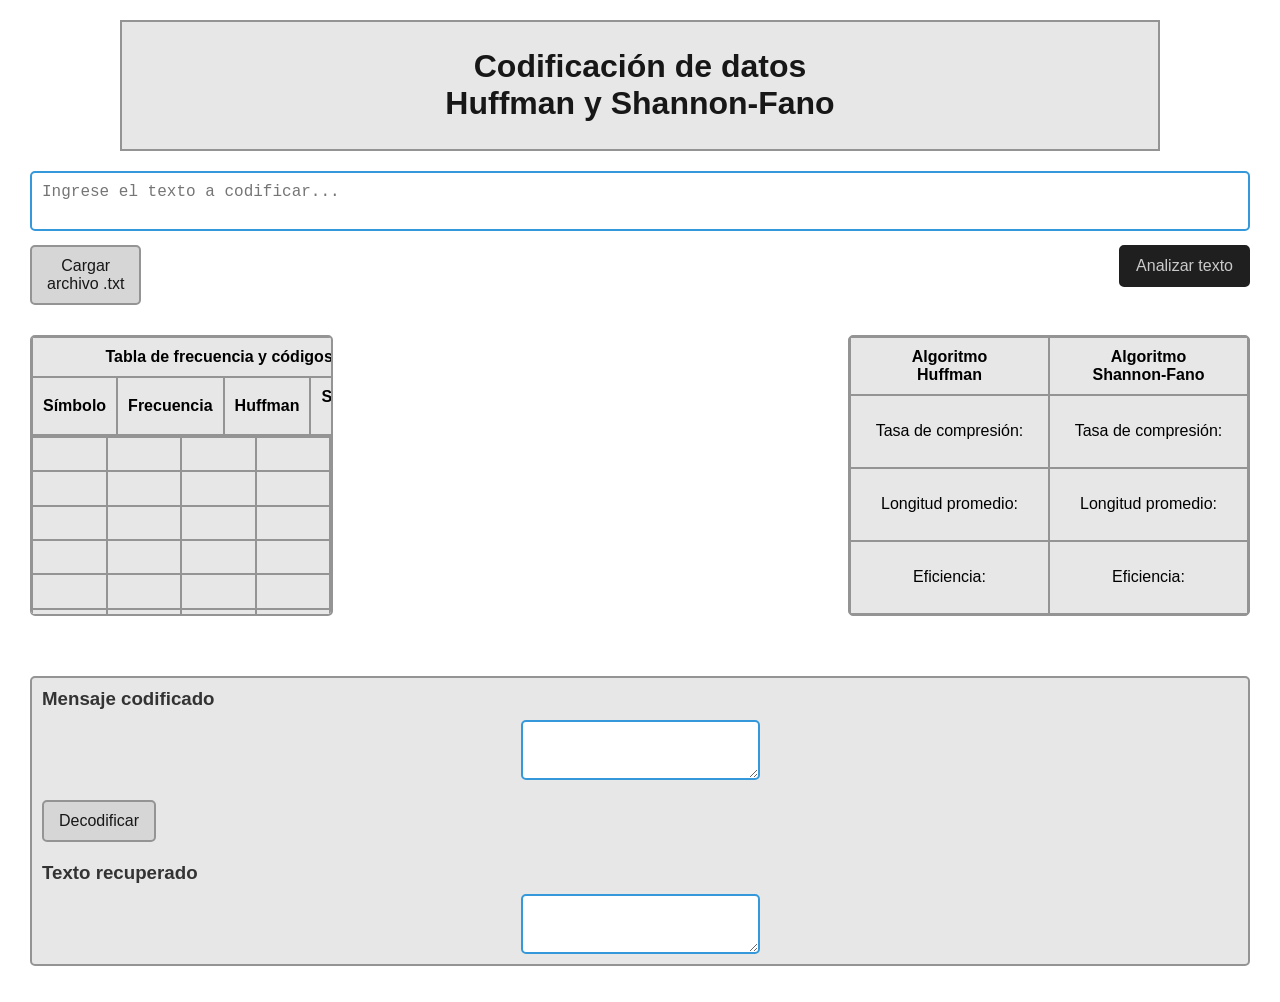
==== index.html @ a9e5dd75 "Renombrado a index.html para deploy" ====
<!DOCTYPE html>
<html lang="es">
<head>
    <meta charset="UTF-8">
    <meta name="viewport" content="width=device-width, initial-scale=1.0">
    <title>TP Integrador</title>
    <link rel="stylesheet" href="Estilo.css" />
    <script src="https://code.jquery.com/jquery-3.6.0.min.js"></script>
    <script src="Botones.js"></script>
    <script src="TablaDinámica.js"></script>    
    <script src="Frecuencia.js"></script>
    <script type="module" src="EficienciaShannon-Fano.js"></script>
    <script type="module" src="Main.js"></script> 
</head>
<body>
    <header>
        <h1>Codificación de datos<br>Huffman y Shannon-Fano</h1>
    </header>
    
    <textarea id="contenido" class="caja-texto" placeholder="Ingrese el texto a codificar..." style="resize: none;"></textarea>
    
    <button class="boton1" onclick="mostrarInput()">Cargar<br>archivo .txt</button>
    <div id="caja-input" class="caja" style="display: none;">
        <input type="file" id="archivo" accept=".txt">
        <button onclick="cargarArchivo()">Subir archivo</button>
        <button onclick="ocultarInput()">Cerrar</button>
    </div>
    
    <button class="boton2" id="btn-analizar">Analizar texto</button>
    
    <div class="container">
        <div class="dinamic-table-container">
            <table class="dinamic-table-header">
                <tr>
                    <th colspan="4" id="super-th">Tabla de frecuencia y códigos</th>
                </tr>
                <tr>
                    <th>Símbolo</th>
                    <th>Frecuencia</th>
                    <th>Huffman</th>
                    <th>Shannon-Fano</th>
                </tr>
            </table>
            <table class="dinamic-table" id="tabla-dinamica">
                <tbody id="table-body">
                    </tbody>         
            </table>
        </div>
        <div class="static-table-container">
            <table class="static-table">
                <thead>
                    <tr>
                        <th>Algoritmo<br>Huffman</th>
                        <th>Algoritmo<br>Shannon-Fano</th>
                    </tr>
                </thead>
                <tbody>                    
                    <tr><td>Tasa de compresión:</td><td>Tasa de compresión:</td></tr>
                    <tr><td id="Longitud-Shannon-Fano">Longitud promedio:</td><td>Longitud promedio:</td></tr>
                    <tr><td id="Eficiencia-Shannon-Fano">Eficiencia:</td><td>Eficiencia:</td></tr>
                </tbody>
            </table>                
        </div>
    </div>        

    <div class="caja" id="caja-decodificacion">
        <h3 style="margin: 0; color: #333;">Mensaje codificado</h3>
        <textarea id="texto-codificado" class="caja-texto" style="margin: 0; width: auto; background-color: #fff;" readonly></textarea>
        
        <button id="btn-decodificar" class="boton1" style="margin: 10px 0; width: fit-content;">Decodificar</button>
        
        <h3 style="margin: 0; color: #333;">Texto recuperado</h3>
        <textarea id="texto-recuperado" class="caja-texto" style="margin: 0; width: auto; background-color: #fff;" readonly></textarea>
    </div>
</body>
</html>
---- Estilo.css ----
body {
    margin: 0;
    font-family: Arial, sans-serif;
}
header {
    background-color: rgb(231, 231, 231);
    color: rgb(23, 23, 23);
    padding: 5px;
    border: 2px solid #949494;
    text-align: center;
    align-self: center;
    margin-left: 120px;
    margin-right: 120px;
    margin-top: 20px;
    margin-bottom: 20px;            
}
.caja-texto {
    width: calc(100vw - 84px);
    padding: 10px;
    border: 2px solid #3498db;
    border-radius: 5px;
    font-size: 16px;
    margin-left: 30px;
    margin-right: 30px;
    align-self: center;
}
.boton1 {
    margin-top: 10px;
    padding: 10px 15px;
    background-color: rgb(214, 214, 214);
    color: rgb(23, 23, 23);
    border: 2px solid #949494;
    border-radius: 5px;
    cursor: pointer;
    font-size: 16px;
    margin-left: 30px;
}
.boton1:hover {
    background-color: #949494;
}
.boton2 {
    margin-top: 10px;
    padding: 10px 15px;
    background-color: rgb(31, 31, 31);
    color: rgb(202, 202, 202);
    border: 2px solid rgb(31, 31, 31);
    border-radius: 5px;
    cursor: pointer;
    font-size: 16px;
    margin-right: 30px;
    float: right;
}
.boton2:hover {
    background-color: #434343;
}
.contenedor {
    display: flex;
    align-items: center;
    gap: 20px; /* Espacio entre los elementos */
}
.caja {
    display: flex;
    flex-direction: column;
    gap: 10px;
    padding: 10px;
    margin: 30px;
    width: calc(100vw - 84px);
    border: 2px solid #949494;
    border-radius: 5px;
    background-color: rgb(231, 231, 231);
}
.container {
    display: flex;
    width: 300px;
    justify-content: space-between; /* Ubica una tabla a la izquierda y la otra a la derecha */
    width: calc(100% - 60px);
    padding: 30px;;            
}
.static-table-container {
    border: 1px solid #949494;
    width: 400px;
    max-height: 300px;
    background-color: #949494;
    border-radius: 5px;;
    float: right;
    table-layout: fixed;
}
.static-table {
    width: 100%;
    height: 100%;
    border-radius: 5px;
    background-color: #949494;
    border-collapse: separate;
    table-layout: fixed;
}
.dinamic-table-container {
    border-right: 2px solid #949494;
    border-bottom: 2px solid #949494;
    border-top: 2px solid #949494;
    border-left: 1px solid #949494;
    width: 300px;
    max-height: 300px;
    overflow-y: auto; /* Activar el scroll */
    background-color: #949494;
    border-radius: 5px;;
    float: left;
    table-layout: fixed;
    gap: 0px;
    border-collapse: separate;
}
.dinamic-table {
    width: 100%;
    height: 100%;
    border-collapse: separate;
    table-layout: fixed;
    gap: 0px;
}
thead {
    position: sticky;
    top: 0;
    background-color: rgb(231, 231, 231);
    width: 100%;
    z-index: 1; /* Asegura que el encabezado esté por encima de las filas al hacer scroll */
}
th, td {
    padding: 10px;
    background-color: rgb(231, 231, 231);
    text-align: center;
}
tr {
    border: 1px solid #949494;
    background-color: rgb(231, 231, 231);
}
.dinamic-table tr {
    height: 15px;
    text-align: center;
}
.dinamic-table tbody {
    font-size: 10px;
}
.dinamic-table-header {
    position: sticky;
    top: 0;
    background-color: rgb(231, 231, 231);
    width: 100%;
    z-index: 1; /* Asegura que el encabezado esté por encima de las filas al hacer scroll */
    font-weight: bold;
    text-align: center;
    border-collapse: collapse;
    gap: 0px;
}
.dinamic-table-header th {
    width: 50%;
    border: 2px solid #949494;
}
.static-table tr {
    padding: 10px;
    height: 25%;
    width: calc(100% - 2px);
    text-align: left;
}
#super-th {
    border-top: 0;
}
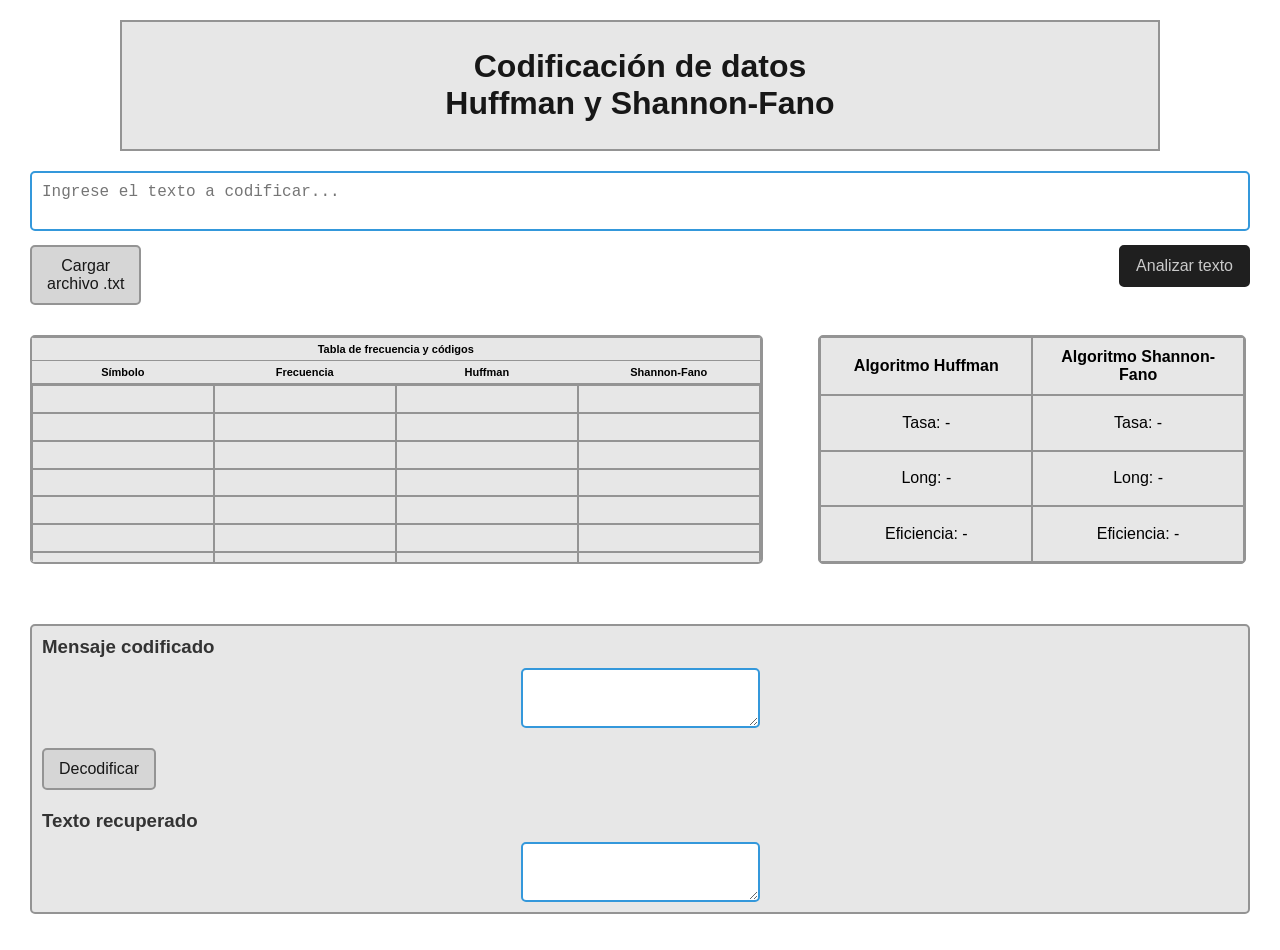
==== commit 307426d1: "Modifico tamaño de tablas" ====
--- a/index.html
+++ b/index.html
@@ -9,7 +9,6 @@
     <script src="Botones.js"></script>
     <script src="TablaDinámica.js"></script>    
     <script src="Frecuencia.js"></script>
-    <script type="module" src="EficienciaShannon-Fano.js"></script>
     <script type="module" src="Main.js"></script> 
 </head>
 <body>
@@ -50,14 +49,23 @@
             <table class="static-table">
                 <thead>
                     <tr>
-                        <th>Algoritmo<br>Huffman</th>
-                        <th>Algoritmo<br>Shannon-Fano</th>
+                        <th>Algoritmo Huffman</th>
+                        <th>Algoritmo Shannon-Fano</th>
                     </tr>
                 </thead>
                 <tbody>                    
-                    <tr><td>Tasa de compresión:</td><td>Tasa de compresión:</td></tr>
-                    <tr><td id="Longitud-Shannon-Fano">Longitud promedio:</td><td>Longitud promedio:</td></tr>
-                    <tr><td id="Eficiencia-Shannon-Fano">Eficiencia:</td><td>Eficiencia:</td></tr>
+                    <tr>
+                        <td id="Tasa-Huffman">Tasa: -</td>
+                        <td id="Tasa-Shannon">Tasa: -</td>
+                    </tr>
+                    <tr>
+                        <td id="Longitud-Huffman">Long: -</td>
+                        <td id="Longitud-Shannon">Long: -</td>
+                    </tr>
+                    <tr>
+                        <td id="Eficiencia-Huffman">Eficiencia: -</td>
+                        <td id="Eficiencia-Shannon">Eficiencia: -</td>
+                    </tr>
                 </tbody>
             </table>                
         </div>
--- a/Estilo.css
+++ b/Estilo.css
@@ -149,9 +149,10 @@
     border-collapse: collapse;
     gap: 0px;
 }
-.dinamic-table-header th {
-    width: 50%;
-    border: 2px solid #949494;
+.dinamic-table-header th, .dinamic-table td {
+    width: 25%; /* 100% dividido en 4 columnas */
+    word-wrap: break-word; /* Para que el texto largo salte de línea */
+    font-size: 10px; /* Un poquito más chico para que entre todo */
 }
 .static-table tr {
     padding: 10px;
@@ -161,4 +162,32 @@
 }
 #super-th {
     border-top: 0;
+}
+td {
+    background-color: rgb(231, 231, 231) !important;
+}
+/* Arreglo de anchos para que la tabla no se aplaste */
+.dinamic-table-header th {
+    width: 25% !important; /* 4 columnas de 25% cada una */
+    padding: 5px;
+    font-size: 11px;
+}
+
+/* Forzamos el color claro en todas las celdas */
+td {
+    background-color: rgb(231, 231, 231) !important;
+    color: black !important;
+    width: 25%;
+}
+
+/* Ampliamos el contenedor para que no se vea cortado */
+.container {
+    width: 95% !important; 
+    gap: 20px;
+}
+.dinamic-table-container {
+    width: 60%; /* Damos más espacio a la tabla de símbolos */
+}
+.static-table-container {
+    width: 35%; /* La tabla de resultados ocupa el resto */
 }
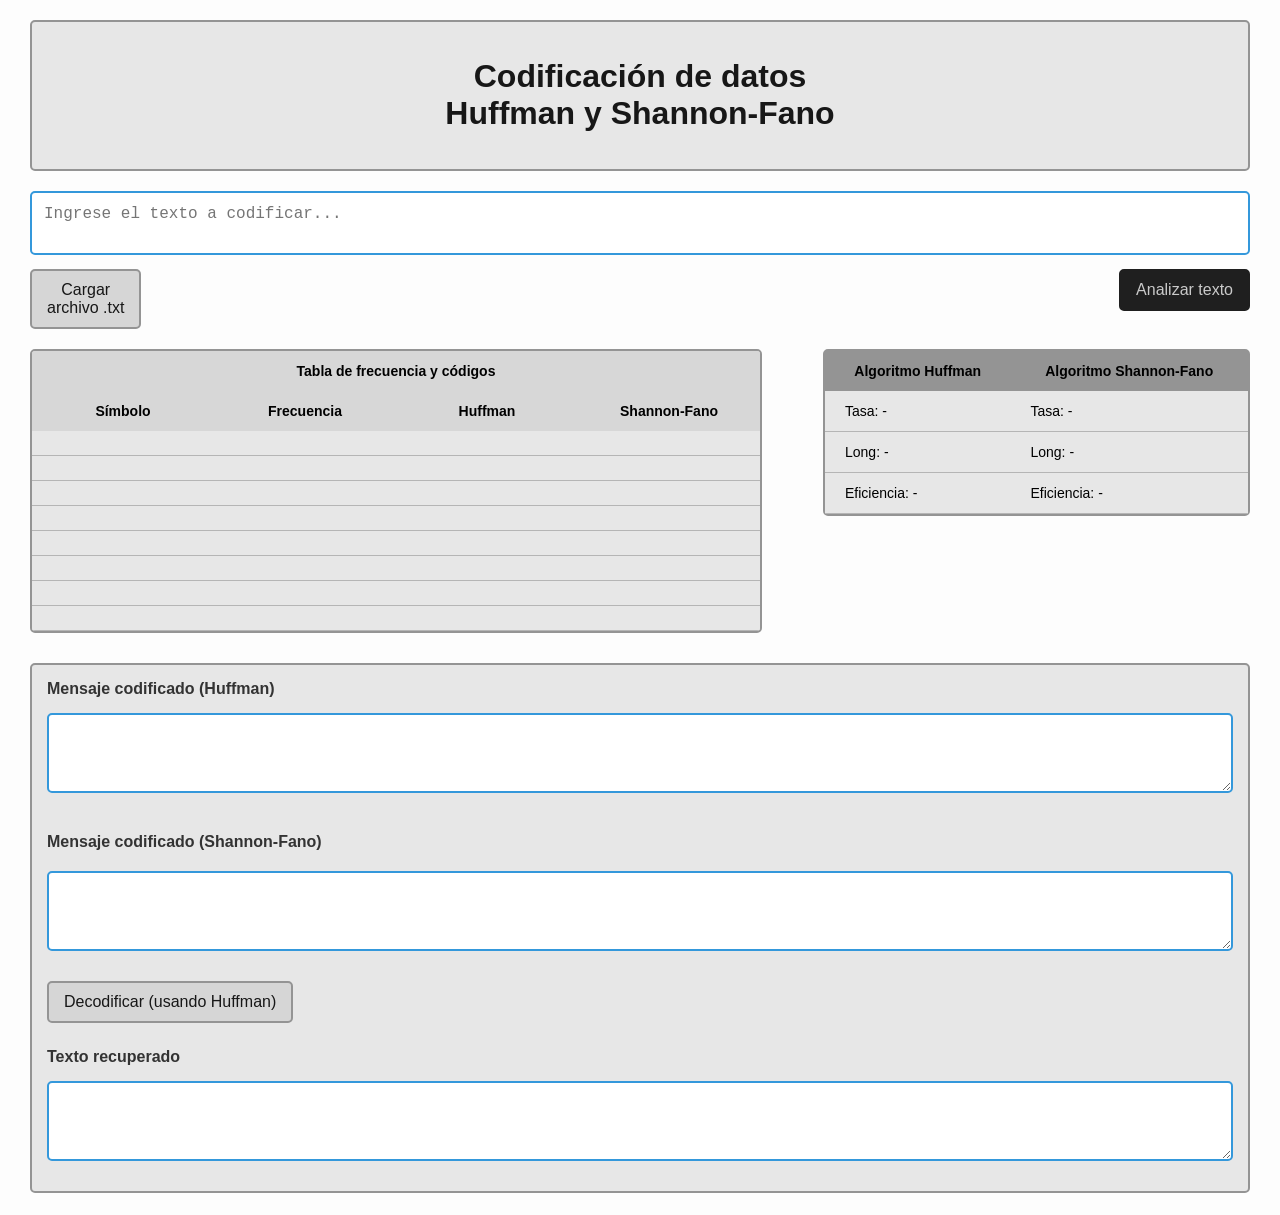
==== commit b5c839e6: "Agregado cuadro de texto separado para Shannon-Fano" ====
--- a/index.html
+++ b/index.html
@@ -72,13 +72,17 @@
     </div>        
 
     <div class="caja" id="caja-decodificacion">
-        <h3 style="margin: 0; color: #333;">Mensaje codificado</h3>
-        <textarea id="texto-codificado" class="caja-texto" style="margin: 0; width: auto; background-color: #fff;" readonly></textarea>
-        
-        <button id="btn-decodificar" class="boton1" style="margin: 10px 0; width: fit-content;">Decodificar</button>
-        
-        <h3 style="margin: 0; color: #333;">Texto recuperado</h3>
-        <textarea id="texto-recuperado" class="caja-texto" style="margin: 0; width: auto; background-color: #fff;" readonly></textarea>
-    </div>
+            <h3 style="margin: 0; color: #333;">Mensaje codificado (Huffman)</h3>
+            <textarea id="texto-codificado-huffman" class="caja-texto" style="margin: 0; width: auto; background-color: #fff;" readonly></textarea>
+            
+            <h3 style="margin: 15px 0 5px 0; color: #333;">Mensaje codificado (Shannon-Fano)</h3>
+            <textarea id="texto-codificado-shannon" class="caja-texto" style="margin: 0; width: auto; background-color: #fff;" readonly></textarea>
+            
+            <!-- Aclaramos en el botón que decodificamos usando la cadena de Huffman -->
+            <button id="btn-decodificar" class="boton1" style="margin: 10px 0; width: fit-content;">Decodificar (usando Huffman)</button>
+            
+            <h3 style="margin: 0; color: #333;">Texto recuperado</h3>
+            <textarea id="texto-recuperado" class="caja-texto" style="margin: 0; width: auto; background-color: #fff;" readonly></textarea>
+        </div>
 </body>
 </html>
--- a/Estilo.css
+++ b/Estilo.css
@@ -1,29 +1,31 @@
 body {
     margin: 0;
     font-family: Arial, sans-serif;
+    background-color: #fdfdfd;
 }
+
 header {
     background-color: rgb(231, 231, 231);
     color: rgb(23, 23, 23);
-    padding: 5px;
+    padding: 15px;
     border: 2px solid #949494;
     text-align: center;
-    align-self: center;
-    margin-left: 120px;
-    margin-right: 120px;
-    margin-top: 20px;
-    margin-bottom: 20px;            
+    margin: 20px 30px;
+    border-radius: 5px;
 }
+
+/* Área de ingreso de texto principal */
 .caja-texto {
-    width: calc(100vw - 84px);
-    padding: 10px;
+    width: calc(100% - 60px);
+    padding: 12px;
     border: 2px solid #3498db;
     border-radius: 5px;
     font-size: 16px;
-    margin-left: 30px;
-    margin-right: 30px;
-    align-self: center;
+    margin: 0 30px;
+    box-sizing: border-box;
 }
+
+/* Estilos de Botones */
 .boton1 {
     margin-top: 10px;
     padding: 10px 15px;
@@ -35,9 +37,11 @@
     font-size: 16px;
     margin-left: 30px;
 }
+
 .boton1:hover {
     background-color: #949494;
 }
+
 .boton2 {
     margin-top: 10px;
     padding: 10px 15px;
@@ -50,144 +54,139 @@
     margin-right: 30px;
     float: right;
 }
+
 .boton2:hover {
     background-color: #434343;
 }
-.contenedor {
-    display: flex;
-    align-items: center;
-    gap: 20px; /* Espacio entre los elementos */
-}
+
+/* Contenedores Principales */
 .caja {
     display: flex;
     flex-direction: column;
     gap: 10px;
-    padding: 10px;
-    margin: 30px;
-    width: calc(100vw - 84px);
+    padding: 15px;
+    margin: 20px 30px;
+    width: calc(100% - 60px);
     border: 2px solid #949494;
     border-radius: 5px;
     background-color: rgb(231, 231, 231);
+    box-sizing: border-box;
 }
+
 .container {
     display: flex;
-    width: 300px;
-    justify-content: space-between; /* Ubica una tabla a la izquierda y la otra a la derecha */
     width: calc(100% - 60px);
-    padding: 30px;;            
+    margin: 10px 30px;
+    padding: 10px 0;
+    justify-content: space-between;
+    box-sizing: border-box;
+    gap: 30px;
 }
+
+/* Ajustes de Tablas Dinámicas y Estáticas */
+.dinamic-table-container {
+    border: 2px solid #949494;
+    width: 60% !important;
+    max-height: 350px;
+    overflow-y: auto;
+    background-color: rgb(231, 231, 231); /* Fondo claro uniforme para evitar el bloque gris oscuro */
+    border-radius: 5px;
+    box-sizing: border-box;
+}
+
 .static-table-container {
-    border: 1px solid #949494;
-    width: 400px;
-    max-height: 300px;
+    border: 2px solid #949494;
+    width: 35% !important;
+    height: fit-content;
     background-color: #949494;
-    border-radius: 5px;;
-    float: right;
-    table-layout: fixed;
+    border-radius: 5px;
+    box-sizing: border-box;
 }
-.static-table {
-    width: 100%;
-    height: 100%;
-    border-radius: 5px;
-    background-color: #949494;
-    border-collapse: separate;
-    table-layout: fixed;
-}
-.dinamic-table-container {
-    border-right: 2px solid #949494;
-    border-bottom: 2px solid #949494;
-    border-top: 2px solid #949494;
-    border-left: 1px solid #949494;
-    width: 300px;
-    max-height: 300px;
-    overflow-y: auto; /* Activar el scroll */
-    background-color: #949494;
-    border-radius: 5px;;
-    float: left;
-    table-layout: fixed;
-    gap: 0px;
-    border-collapse: separate;
-}
-.dinamic-table {
-    width: 100%;
-    height: 100%;
-    border-collapse: separate;
-    table-layout: fixed;
-    gap: 0px;
-}
-thead {
-    position: sticky;
-    top: 0;
-    background-color: rgb(231, 231, 231);
-    width: 100%;
-    z-index: 1; /* Asegura que el encabezado esté por encima de las filas al hacer scroll */
-}
-th, td {
-    padding: 10px;
-    background-color: rgb(231, 231, 231);
-    text-align: center;
-}
-tr {
-    border: 1px solid #949494;
-    background-color: rgb(231, 231, 231);
-}
-.dinamic-table tr {
-    height: 15px;
-    text-align: center;
-}
-.dinamic-table tbody {
-    font-size: 10px;
-}
+
+/* ALINEACIÓN PERFECTA DE CABECERA Y CUERPO */
 .dinamic-table-header {
     position: sticky;
     top: 0;
-    background-color: rgb(231, 231, 231);
-    width: 100%;
-    z-index: 1; /* Asegura que el encabezado esté por encima de las filas al hacer scroll */
+    background-color: rgb(215, 215, 215);
+    width: 100% !important;
+    z-index: 2;
     font-weight: bold;
     text-align: center;
     border-collapse: collapse;
-    gap: 0px;
+    table-layout: fixed; /* Fuerza a respetar la cuadrícula rígida */
 }
-.dinamic-table-header th, .dinamic-table td {
-    width: 25%; /* 100% dividido en 4 columnas */
-    word-wrap: break-word; /* Para que el texto largo salte de línea */
-    font-size: 10px; /* Un poquito más chico para que entre todo */
+
+.dinamic-table, .static-table {
+    width: 100% !important;
+    border-collapse: collapse;
 }
+
+.dinamic-table {
+    table-layout: fixed; /* Acopla las celdas milimétricamente con el encabezado */
+}
+
+/* AGRANDAR LETRA Y FILAS DE LA TABLA */
+.dinamic-table-header th, .dinamic-table td, .static-table th, .static-table td {
+    padding: 12px 10px !important;
+    font-size: 14px !important;
+    text-align: center;
+    word-wrap: break-word;
+    box-sizing: border-box;
+}
+
+.dinamic-table-header th {
+    width: 25% !important; /* Cada columna se queda fija en un cuarto exacto del total */
+}
+
+.dinamic-table td {
+    width: 25% !important;
+}
+
+.dinamic-table tbody {
+    font-size: 14px !important;
+}
+
+td {
+    background-color: rgb(231, 231, 231) !important;
+    color: black !important;
+    border-bottom: 1px solid #b5b5b5;
+}
+
 .static-table tr {
-    padding: 10px;
-    height: 25%;
-    width: calc(100% - 2px);
     text-align: left;
 }
+
+.static-table td {
+    text-align: left;
+    padding-left: 20px !important;
+}
+
 #super-th {
     border-top: 0;
 }
-td {
-    background-color: rgb(231, 231, 231) !important;
-}
-/* Arreglo de anchos para que la tabla no se aplaste */
-.dinamic-table-header th {
-    width: 25% !important; /* 4 columnas de 25% cada una */
-    padding: 5px;
-    font-size: 11px;
+
+/* MEJORA TOTAL PARA LA SECCIÓN INFERIOR (Cajas Estiradas) */
+#caja-decodificacion {
+    display: flex;
+    flex-direction: column;
+    align-items: fill;
 }
 
-/* Forzamos el color claro en todas las celdas */
-td {
-    background-color: rgb(231, 231, 231) !important;
-    color: black !important;
-    width: 25%;
+#caja-decodificacion h3 {
+    font-size: 16px;
+    margin-bottom: 5px;
 }
 
-/* Ampliamos el contenedor para que no se vea cortado */
-.container {
-    width: 95% !important; 
-    gap: 20px;
+/* Modificamos las cajas internas para que usen el 100% del contenedor */
+#caja-decodificacion .caja-texto {
+    width: 100% !important; 
+    margin: 5px 0 15px 0 !important;
+    min-height: 80px;
+    font-family: monospace; /* Fuente ideal para código binario */
+    font-size: 15px;
 }
-.dinamic-table-container {
-    width: 60%; /* Damos más espacio a la tabla de símbolos */
-}
-.static-table-container {
-    width: 35%; /* La tabla de resultados ocupa el resto */
+
+#btn-decodificar {
+    margin: 5px 0 15px 0 !important;
+    width: fit-content;
 }
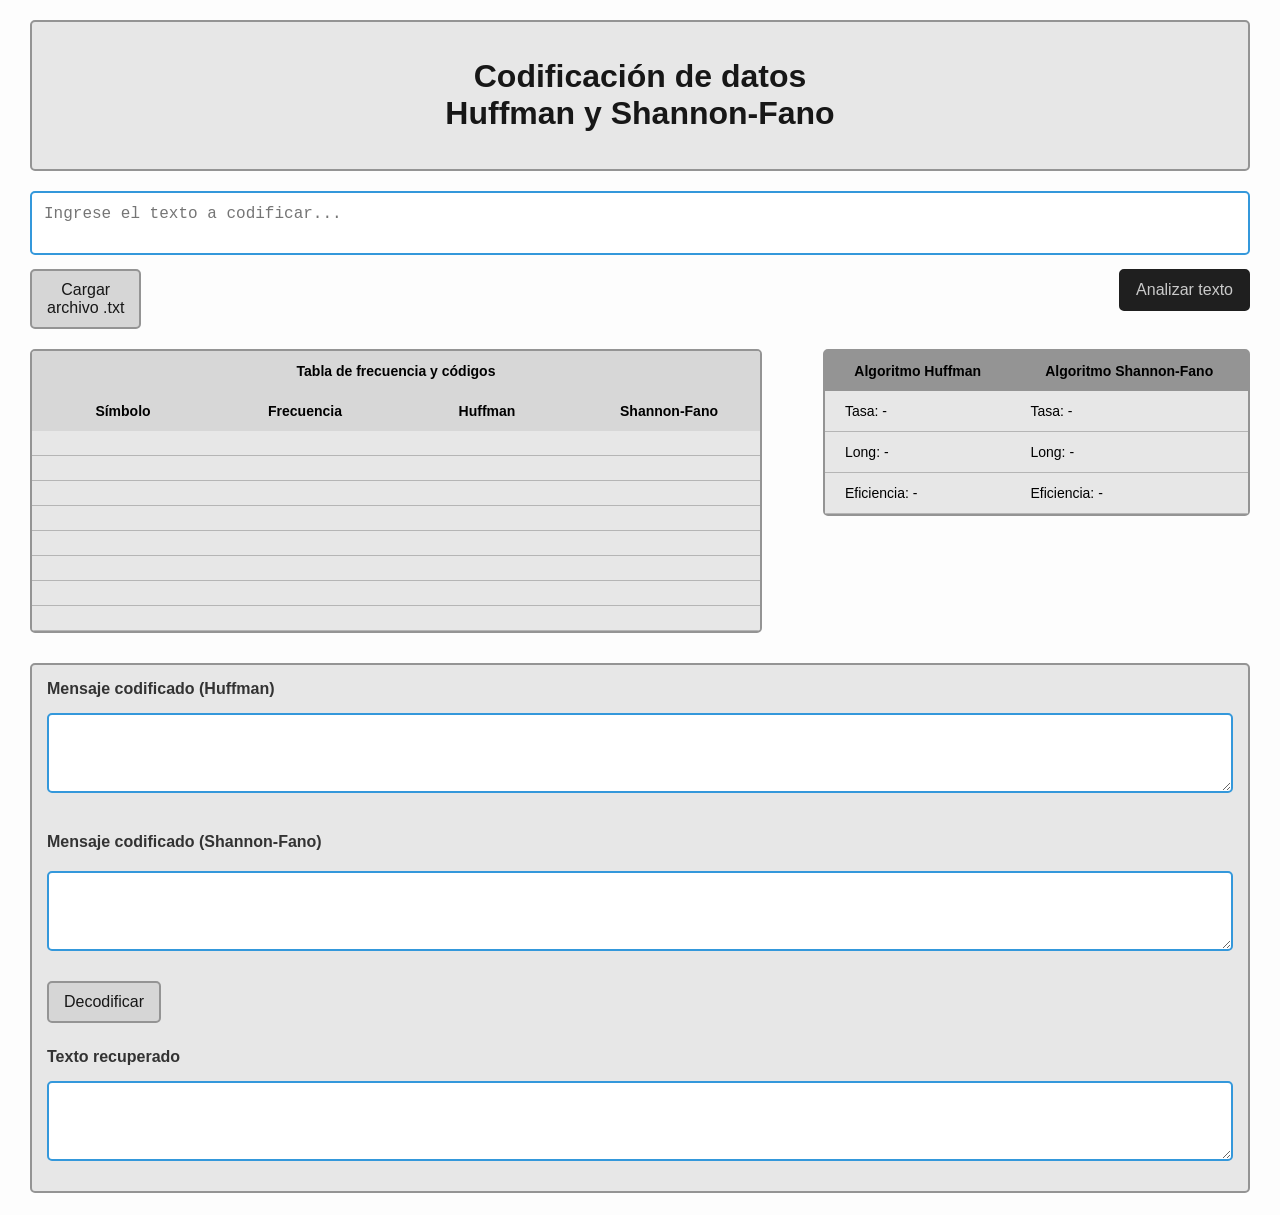
==== commit 2336ce87: "Modifique texto" ====
--- a/index.html
+++ b/index.html
@@ -79,7 +79,7 @@
             <textarea id="texto-codificado-shannon" class="caja-texto" style="margin: 0; width: auto; background-color: #fff;" readonly></textarea>
             
             <!-- Aclaramos en el botón que decodificamos usando la cadena de Huffman -->
-            <button id="btn-decodificar" class="boton1" style="margin: 10px 0; width: fit-content;">Decodificar (usando Huffman)</button>
+            <button id="btn-decodificar" class="boton1" style="margin: 10px 0; width: fit-content;">Decodificar</button>
             
             <h3 style="margin: 0; color: #333;">Texto recuperado</h3>
             <textarea id="texto-recuperado" class="caja-texto" style="margin: 0; width: auto; background-color: #fff;" readonly></textarea>
